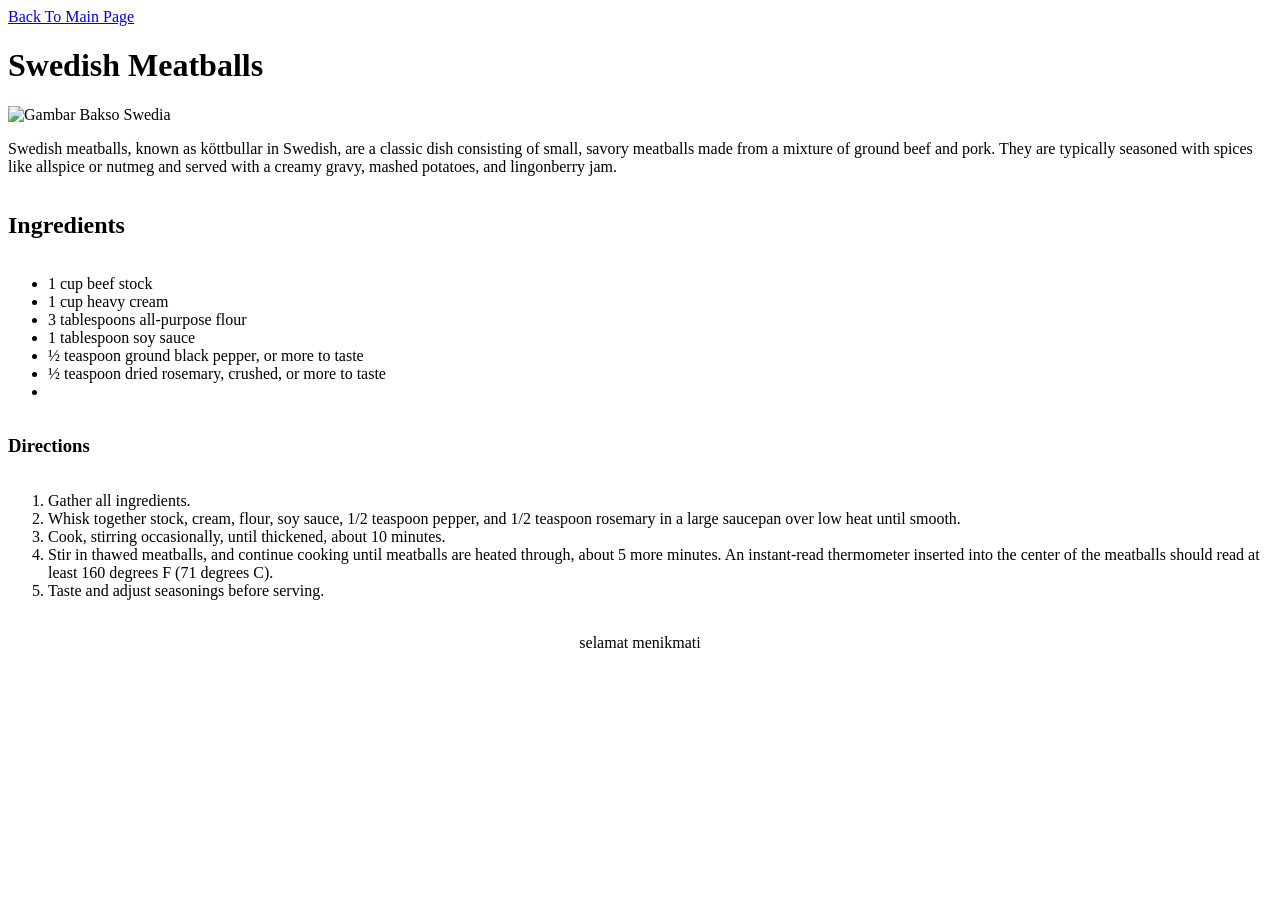
==== recipes/bakso-swedia.html @ 093cbb20 "membuat html yang isinya resep" ====
<!DOCTYPE html>
<html lang="en">
<head>
    <meta charset="UTF-8">
    <meta name="viewport" content="width=device-width, initial-scale=1.0">
    <title>Odin Recipes - Swedish Meatballs</title>
</head>
<body style="display: flex; flex-direction: column;">
    <a href="../index.html">Back To Main Page</a>
    <h1>Swedish Meatballs</h1>

    <img src="https://www.allrecipes.com/thmb/oHmUXCWDydewIf7dCZucTlmhnxU=/750x0/filters:no_upscale():max_bytes(150000):strip_icc():format(webp)/218894-easy-swedish-meatball-sauce-DDMFS-4x3-c64ad3203fce47aab73434d4205aa3fa.jpg" alt="Gambar Bakso Swedia" width="300" height="auto">

    <p>Swedish meatballs, known as köttbullar in Swedish, are a classic dish consisting of small, savory meatballs made from a mixture of ground beef and pork. They are typically seasoned with spices like allspice or nutmeg and served with a creamy gravy, mashed potatoes, and lingonberry jam.</p>

    <h2>Ingredients</h2>
    <ul>
       <li>1 cup beef stock</li>
       <li>1 cup heavy cream</li>
       <li>3 tablespoons all-purpose flour</li>
       <li>1 tablespoon soy sauce</li>
       <li>½ teaspoon ground black pepper, or more to taste</li>
       <li>½ teaspoon dried rosemary, crushed, or more to taste</li>
       <li></li>
    </ul>

    <h3>Directions</h3>
    <ol>
        <li>Gather all ingredients.</li>
        <li>Whisk together stock, cream, flour, soy sauce, 1/2 teaspoon pepper, and 1/2 teaspoon rosemary in a large saucepan over low heat until smooth.</li>
        <li>Cook, stirring occasionally, until thickened, about 10 minutes.</li>
        <li>Stir in thawed meatballs, and continue cooking until meatballs are heated through, about 5 more minutes. An instant-read thermometer inserted into the center of the meatballs should read at least 160 degrees F (71 degrees C).</li>
        <li>Taste and adjust seasonings before serving.</li>
    </ol>
        <br>
    <span style="text-align: center;">selamat menikmati</span>
</body>
</html>
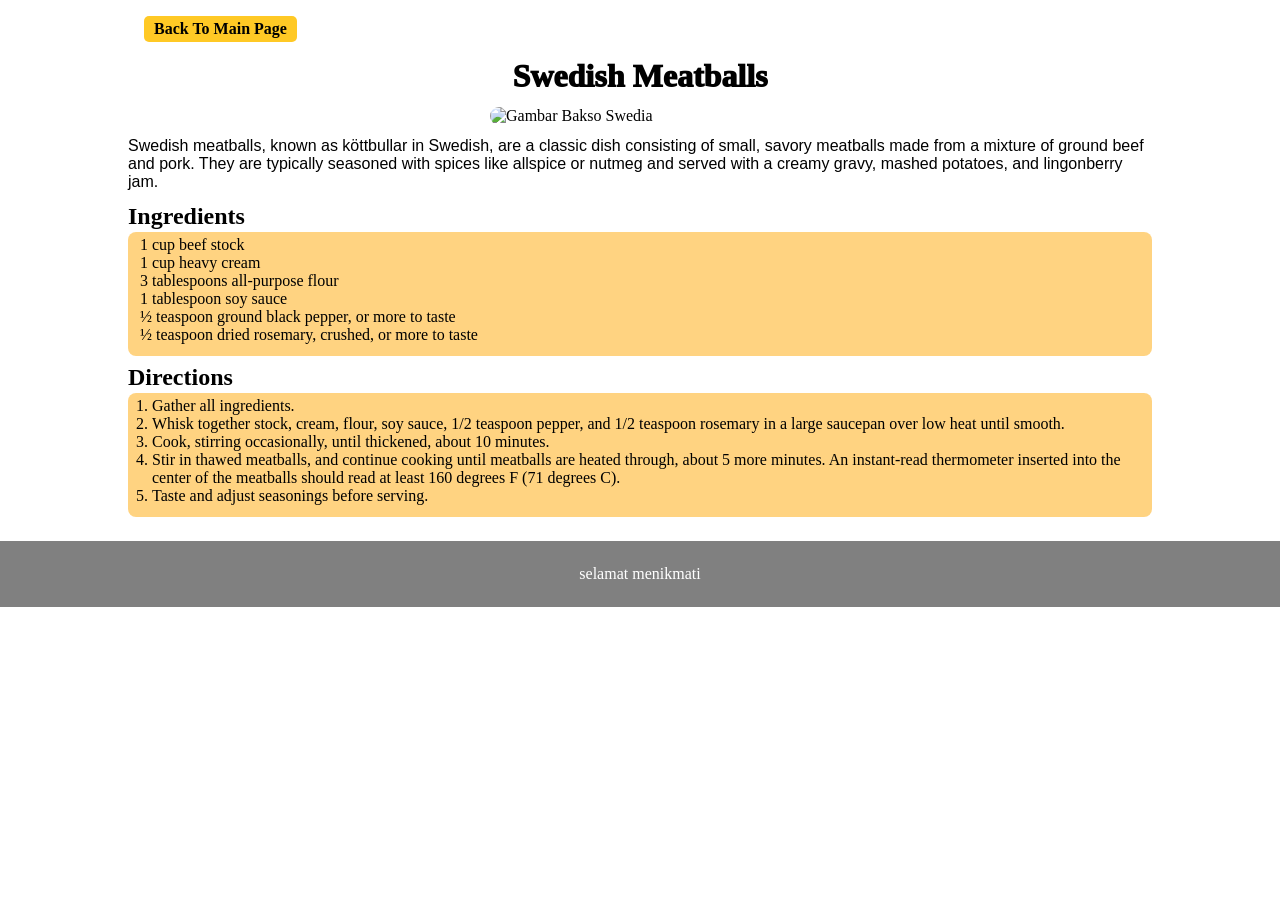
==== commit 5d4d4620: "menambahkan css ke dalam file resep/index html" ====
--- a/recipes/bakso-swedia.html
+++ b/recipes/bakso-swedia.html
@@ -4,35 +4,41 @@
     <meta charset="UTF-8">
     <meta name="viewport" content="width=device-width, initial-scale=1.0">
     <title>Odin Recipes - Swedish Meatballs</title>
+    <link rel="stylesheet" href="style.css">
+    <link rel="icon" href="https://i.pinimg.com/1200x/ff/88/a7/ff88a77af2492ef2231f7f345b6bc7b2.jpg" type="icon">
 </head>
-<body style="display: flex; flex-direction: column;">
-    <a href="../index.html">Back To Main Page</a>
-    <h1>Swedish Meatballs</h1>
+<body>
+     <div class="container">
 
-    <img src="https://www.allrecipes.com/thmb/oHmUXCWDydewIf7dCZucTlmhnxU=/750x0/filters:no_upscale():max_bytes(150000):strip_icc():format(webp)/218894-easy-swedish-meatball-sauce-DDMFS-4x3-c64ad3203fce47aab73434d4205aa3fa.jpg" alt="Gambar Bakso Swedia" width="300" height="auto">
+         <a class="back-button" href="../index.html">Back To Main Page</a>
+         <h1 class="title">Swedish Meatballs</h1>
+         
+    <img class="picture" src="https://www.allrecipes.com/thmb/oHmUXCWDydewIf7dCZucTlmhnxU=/750x0/filters:no_upscale():max_bytes(150000):strip_icc():format(webp)/218894-easy-swedish-meatball-sauce-DDMFS-4x3-c64ad3203fce47aab73434d4205aa3fa.jpg" alt="Gambar Bakso Swedia" width="300" height="auto">
 
-    <p>Swedish meatballs, known as köttbullar in Swedish, are a classic dish consisting of small, savory meatballs made from a mixture of ground beef and pork. They are typically seasoned with spices like allspice or nutmeg and served with a creamy gravy, mashed potatoes, and lingonberry jam.</p>
+    <p class="desc">Swedish meatballs, known as köttbullar in Swedish, are a classic dish consisting of small, savory meatballs made from a mixture of ground beef and pork. They are typically seasoned with spices like allspice or nutmeg and served with a creamy gravy, mashed potatoes, and lingonberry jam.</p>
 
-    <h2>Ingredients</h2>
-    <ul>
+    <h2 class="ingredients">Ingredients</h2>
+    <ul class="list-ingredients">
        <li>1 cup beef stock</li>
        <li>1 cup heavy cream</li>
        <li>3 tablespoons all-purpose flour</li>
        <li>1 tablespoon soy sauce</li>
        <li>½ teaspoon ground black pepper, or more to taste</li>
        <li>½ teaspoon dried rosemary, crushed, or more to taste</li>
-       <li></li>
     </ul>
 
-    <h3>Directions</h3>
-    <ol>
-        <li>Gather all ingredients.</li>
-        <li>Whisk together stock, cream, flour, soy sauce, 1/2 teaspoon pepper, and 1/2 teaspoon rosemary in a large saucepan over low heat until smooth.</li>
-        <li>Cook, stirring occasionally, until thickened, about 10 minutes.</li>
-        <li>Stir in thawed meatballs, and continue cooking until meatballs are heated through, about 5 more minutes. An instant-read thermometer inserted into the center of the meatballs should read at least 160 degrees F (71 degrees C).</li>
-        <li>Taste and adjust seasonings before serving.</li>
-    </ol>
-        <br>
-    <span style="text-align: center;">selamat menikmati</span>
+    <h2 class="directions">Directions</h2>
+    <div class="list-directions">
+
+        <ol >
+            <li>Gather all ingredients.</li>
+            <li>Whisk together stock, cream, flour, soy sauce, 1/2 teaspoon pepper, and 1/2 teaspoon rosemary in a large saucepan over low heat until smooth.</li>
+            <li>Cook, stirring occasionally, until thickened, about 10 minutes.</li>
+            <li>Stir in thawed meatballs, and continue cooking until meatballs are heated through, about 5 more minutes. An instant-read thermometer inserted into the center of the meatballs should read at least 160 degrees F (71 degrees C).</li>
+            <li>Taste and adjust seasonings before serving.</li>
+        </ol>
+    </div>
+</div>
+    <span>selamat menikmati</span>
 </body>
 </html>
--- a/recipes/style.css
+++ b/recipes/style.css
@@ -0,0 +1,91 @@
+* {
+    margin: 0;
+    padding: 0;
+    text-decoration: none;
+    box-sizing: border-box;
+}
+
+.container {
+    width: 80%;
+    margin: 0 auto;
+}
+
+.back-button {
+    transition: 0.3s;
+    display: inline-block;
+    background-color: rgb(255, 201, 37);
+    margin: 16px;
+    padding: 4px 10px;
+    border: none;
+    border-radius: 5px;
+    color: black;
+    font-weight: bold;
+}
+.back-button:hover {
+    transition: 0.3s;
+    display: inline-block;
+    background-color:orange;
+    margin: 16px;
+    padding: 10px 20px;
+    border: none;
+    border-radius: 5px;
+    color: black;
+    font-weight: bold;
+}
+.back-button:active {
+    display: inline-block;
+    background-color:rgb(190, 132, 24);
+    margin: 16px;
+    padding: 10px 20px;
+    border: none;
+    border-radius: 5px;
+    color: black;
+    font-weight: bold;
+    scale: 95%;
+}
+
+.title {
+    text-align: center;
+    font-family: garamond, serif;
+    font-size: 32px;
+    font-weight: 1000;
+}
+
+.picture {
+   margin: 12px auto;
+    display: block;
+    border-radius: 12px;
+}
+
+.desc {
+    font-family: Arial, Helvetica, sans-serif;
+    margin-bottom: 12px;
+}
+
+.list-ingredients {
+    margin: 2px auto 8px auto;
+    background-color: rgba(255, 166, 0, 0.495);
+    padding: 4px 12px 12px 12px;
+    border-radius: 8px;
+    list-style: none;
+}
+.list-directions {
+    margin: 2px auto 8px auto;
+    background-color: rgba(255, 166, 0, 0.495);
+    padding: 4px 12px 12px 24px;
+    border-radius: 8px;
+    list-style: none;
+}
+h2 {
+    margin-top: 8px;
+}
+
+span {
+    display: block;
+    text-align: center;
+    padding: 24px;
+    background-color: grey;
+    color: white;
+    margin-top: 24px;
+
+}
